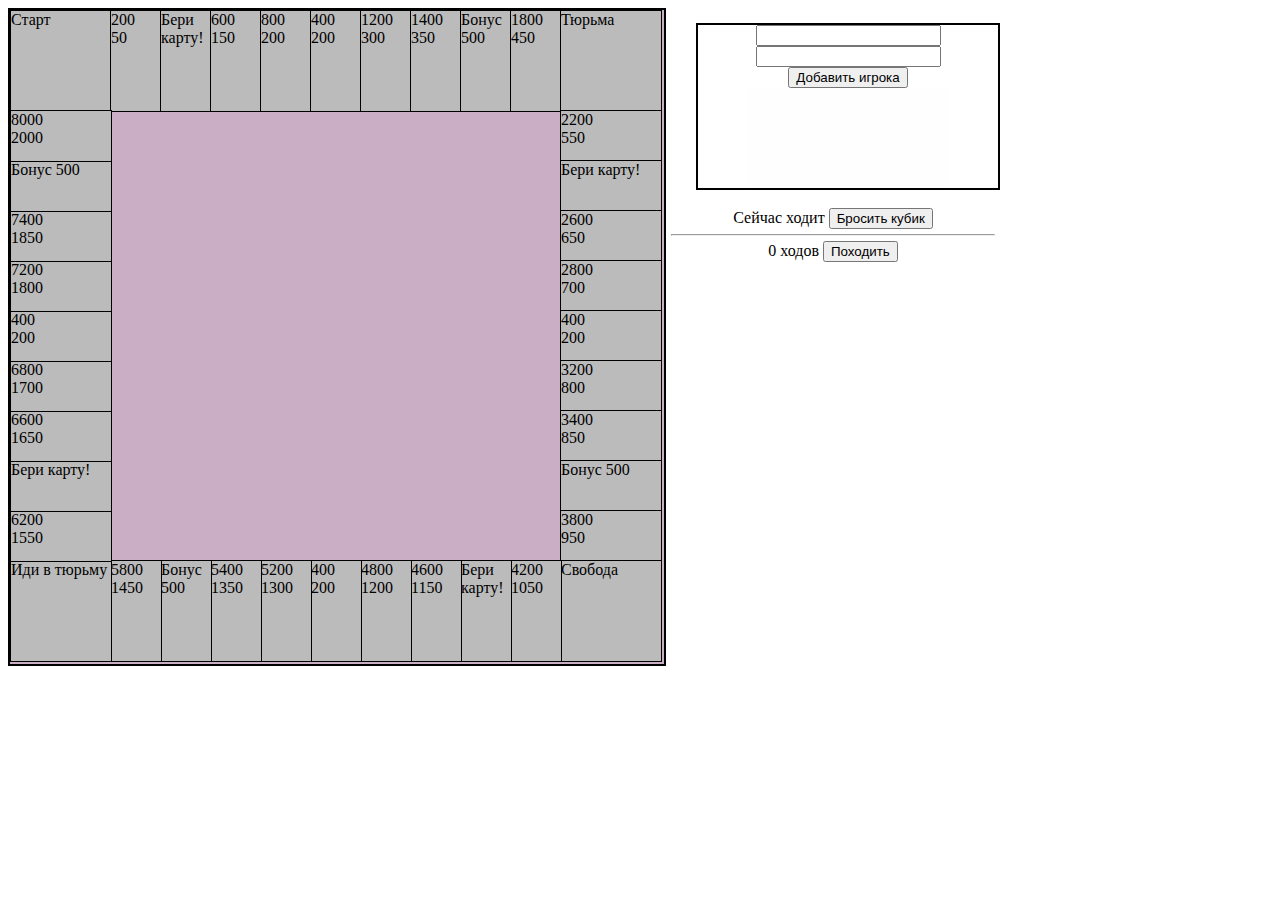
==== index.html @ 82624bb0 "Add move.js" ====
<!DOCTYPE html>
<html lang="en">
<head>
	<meta charset="UTF-8">
	<link rel="stylesheet" href="css/bootstrap.css">
	<link rel="stylesheet" href="css/bootstrap-theme.css">
	<link rel="stylesheet" href="css/css.css">
	<title>Монополия</title>
</head>

<body>

	<div id="field">
		
	</div>


<div class="playplace">

	<div id="usertable">
		<input type="number" id="funds" class="form-control">
		<input type="text" id="name" class="form-control">
		<br>
		<button id="button" class="btn btn-info">Добавить игрока</button>
	</div>

	<br>

	<span>Сейчас ходит </span><span id="playerNumber"></span>
	
	<button id="modalCub" class="btn btn-success">Бросить кубик</button>
	<hr>
	<span id="cubNumber">0</span><span> ходов</span>
	<button id="move" class="btn btn-primary">Походить</button>

	
	
	<div id=modal>
		<div id="cub">
			<div class="wrap">
			  <div class="cube">
			    <div id="front">	 </div>
			    <div id="back">	     </div>
			    <div id="top">       </div>
			    <div id="bottom">    </div>
			    <div id="left">	     </div>
			    <div id="right">     </div>
			  </div>
			</div>
			
			<div class="btns">
				<button id="btncub" class="btn btn-info" onclick="changecub()">Стоп</button>
				<button id="close" class="btn btn-danger">Закрыть</button>
			</div>
		</div>	
	</div>

</div>

	
<script src="js/field.js"></script>
<script src="js/storage.js"></script>		
<script src="js/cube.js"></script>
<script src="js/move.js"></script>
<script src="js/lib/jquery-3.3.1.js"></script>
<script src="js/lib/bootstrap.js"></script>

</body>
</html>
---- css/css.css ----
hr {
  margin: 5px;
}
 
#field {
	width: 654px;
	height: 654px;
	border: 2px solid black;
	background: #c9aec6;
	position: relative;
	float: left;
}

.playplace {
	float: left;
  text-align: center;
}

#usertable {
	position: relative;
  margin-top: 15px;
	margin-left: 30px;
	width: 300px;
	min-height: 50px;
	border: 2px solid black;
	text-align: center;
  overflow: -webkit-paged-y;
}

#modal {
  position: fixed;
  display: none;
  overflow: auto;
  top: 0px;
  left: 0px;
  z-index: 1;
  background-color: #0f091ff2;
  width: 100%;
  height: 100%;
}

.btns {
  min-height: 50px;
  width: 345px;
  margin-left: 40px;
}

#close {
  margin-top: 10px;
  cursor: pointer;
  float: right;
}

#btncub {
  margin-top: 10px;
  cursor: pointer;
  width: 120px;
  float: left;
}

#cub {
	height: 280px;
  width: 410px;
  background: #3b5158;
  margin: 0 auto;
}

.wrap {
  margin: 100px 0px 50px;
  padding-top: 85px;
  perspective: 1000px;
  perspective-origin: 100% 100%;
}

.cube {
  margin: auto;
  position: relative;
  height: 65px;
  width: 65px;
  transform-style: preserve-3d;
}

.cube > div {
  position: absolute;
  box-sizing: border-box;
  padding: 10px;
  height: 100%;
  width: 100%;
  opacity: 1;
  border: solid 1px #eeeeee;
  color: #ffffff;
  border-radius: 17px;
}

#front {
  transform: translateZ(65px);
  background: url(../img/cub1.png) center center no-repeat;
  background-size: contain;
}

#back {
  transform: translateZ(0px) rotateY(180deg);
  background: url(../img/cub2.png) center center no-repeat;
  background-size: contain;
}

#right {
  transform: rotateY(-270deg) translateX(0px);
  transform-origin: top right;
  background: url(../img/cub3.png) center center no-repeat;
  background-size: contain;
}

#left {
  transform: rotateY(270deg) translateX(0px);
  transform-origin: center left;
  background: url(../img/cub4.png) center center no-repeat;
  background-size: contain;
}

#top {
  transform: rotateX(-270deg) translateY(0px);
  transform-origin: top center;
  background: url(../img/cub5.png) center center no-repeat;
  background-size: contain;
}

#bottom {
  transform: rotateX(270deg) translateY(0px);
  transform-origin: bottom center;
  background: url(../img/cub6.png) center center no-repeat;
  background-size: contain;
}

@keyframes rotate {
  from {
    transform: rotateX(0deg) rotateY(0deg);
  }
  
  to {
    transform: rotateX(-360deg) rotateY(360deg);
  }
}

.cube {
  animation: rotate 2s infinite linear;
}

.player{
  border:1px solid black;
  box-shadow: 1px 1px 1px #123;
  width: 45px;
  height: 45px;
  border-radius: 50%;
  position: absolute;
  float: right;
  text-align: center;
  color: white;
  text-shadow: 1px 1px 1px #123;
  line-height: 43px;
}
 #player1 {
  background: red;
  top: 3px;
  left: 5px;
 }
#player2 {
  background: green;
  top: 3px;
  left: 10px;
 }
 #player3 {
  background: blue;
  top: 3px;
  left: 15px;
 }
 #player4 {
  background: yellow;
  top: 3px;
  left: 20px;
 }
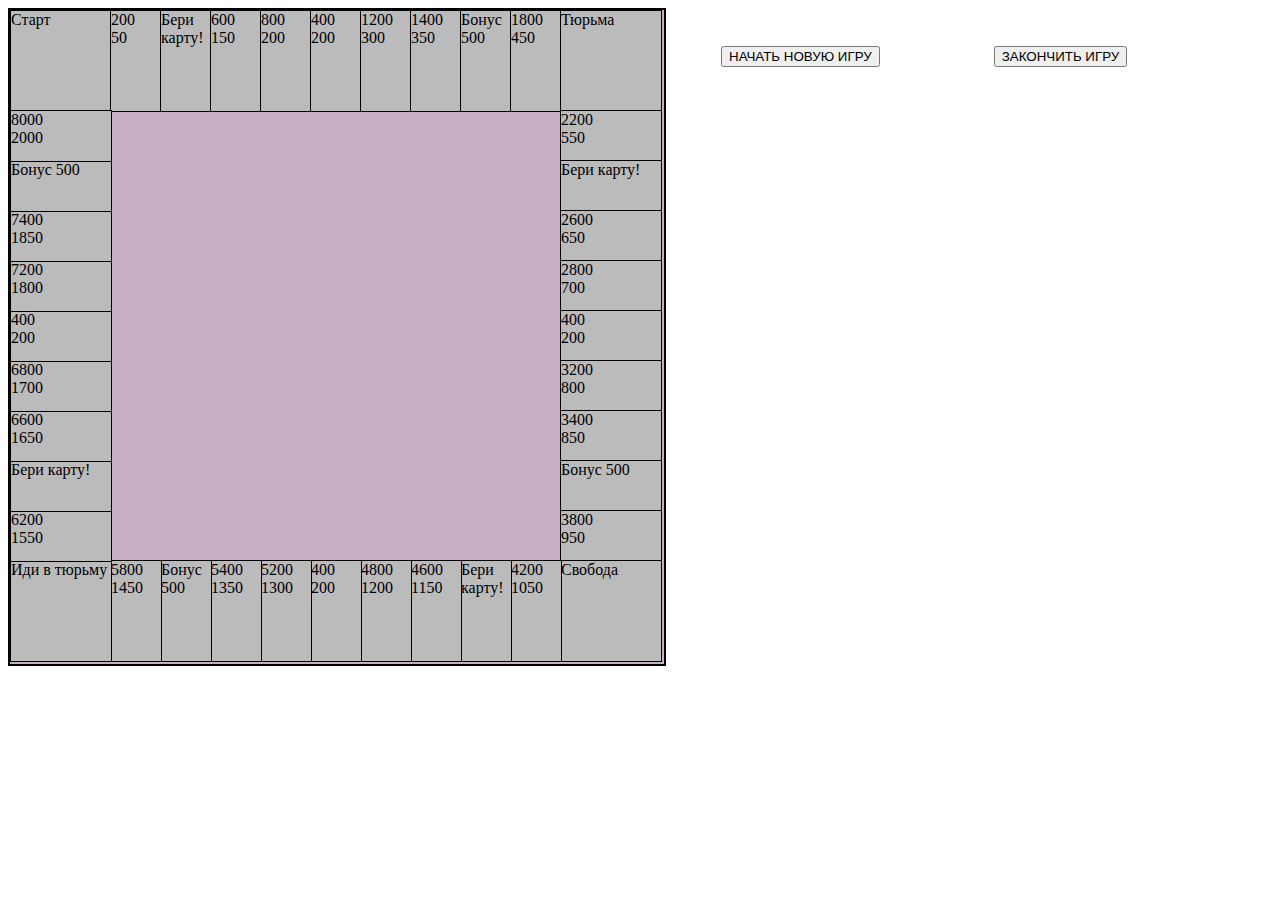
==== commit c6226ef4: "Add buttons "start game" and "end game"" ====
--- a/index.html
+++ b/index.html
@@ -17,23 +17,36 @@
 
 <div class="playplace">
 
-	<div id="usertable">
-		<input type="number" id="funds" class="form-control">
-		<input type="text" id="name" class="form-control">
-		<br>
-		<button id="button" class="btn btn-info">Добавить игрока</button>
-	</div>
-
 	<br>
 
-	<span>Сейчас ходит </span><span id="playerNumber"></span>
+	<button id="startGame" class="btn btn-info">НАЧАТЬ НОВУЮ ИГРУ</button>
+	<button id="stopGame" class="btn btn-warning">ЗАКОНЧИТЬ ИГРУ</button>
 	
-	<button id="modalCub" class="btn btn-success">Бросить кубик</button>
-	<hr>
-	<span id="cubNumber">0</span><span> ходов</span>
-	<button id="move" class="btn btn-primary">Походить</button>
+	<div id="game">
 
-	
+		<script>
+		if (localStorage.length > 1) {
+			document.getElementById('game').style.display = "block";
+		}
+	</script>
+
+		<div id="usertable">
+			<input type="number" id="funds" class="form-control" placeholder="Введите количество денег на старте">
+			<input type="text" id="name" class="form-control" placeholder="Введите имя игрока">
+			<br>
+			<button id="button" class="btn btn-info">Добавить игрока</button>
+		</div>
+
+		<br>
+
+		<span id="playerNumber"></span>
+		
+		<button id="modalCub" class="btn btn-success">Бросить кубик</button>
+		<hr>
+		<span id="cubNumber"></span>
+		<button id="move" class="btn btn-primary">Походить</button>
+
+	</div>
 	
 	<div id=modal>
 		<div id="cub">
--- a/css/css.css
+++ b/css/css.css
@@ -27,13 +27,21 @@
   overflow: -webkit-paged-y;
 }
 
+#game {
+  display: none;
+}
+
+#startGame, #stopGame {
+  margin: 20px 55px 0px;
+}
+
 #modal {
   position: fixed;
   display: none;
   overflow: auto;
   top: 0px;
   left: 0px;
-  z-index: 1;
+  z-index: 100;
   background-color: #0f091ff2;
   width: 100%;
   height: 100%;
@@ -89,7 +97,7 @@
   opacity: 1;
   border: solid 1px #eeeeee;
   color: #ffffff;
-  border-radius: 17px;
+  border-radius: 3px;
 }
 
 #front {
@@ -163,20 +171,24 @@
   background: red;
   top: 3px;
   left: 5px;
+  z-index: 5;
  }
 #player2 {
   background: green;
   top: 3px;
   left: 10px;
+  z-index: 6;
  }
  #player3 {
   background: blue;
   top: 3px;
   left: 15px;
+  z-index: 7;
  }
  #player4 {
   background: yellow;
   top: 3px;
   left: 20px;
+  z-index: 8;
  }
 
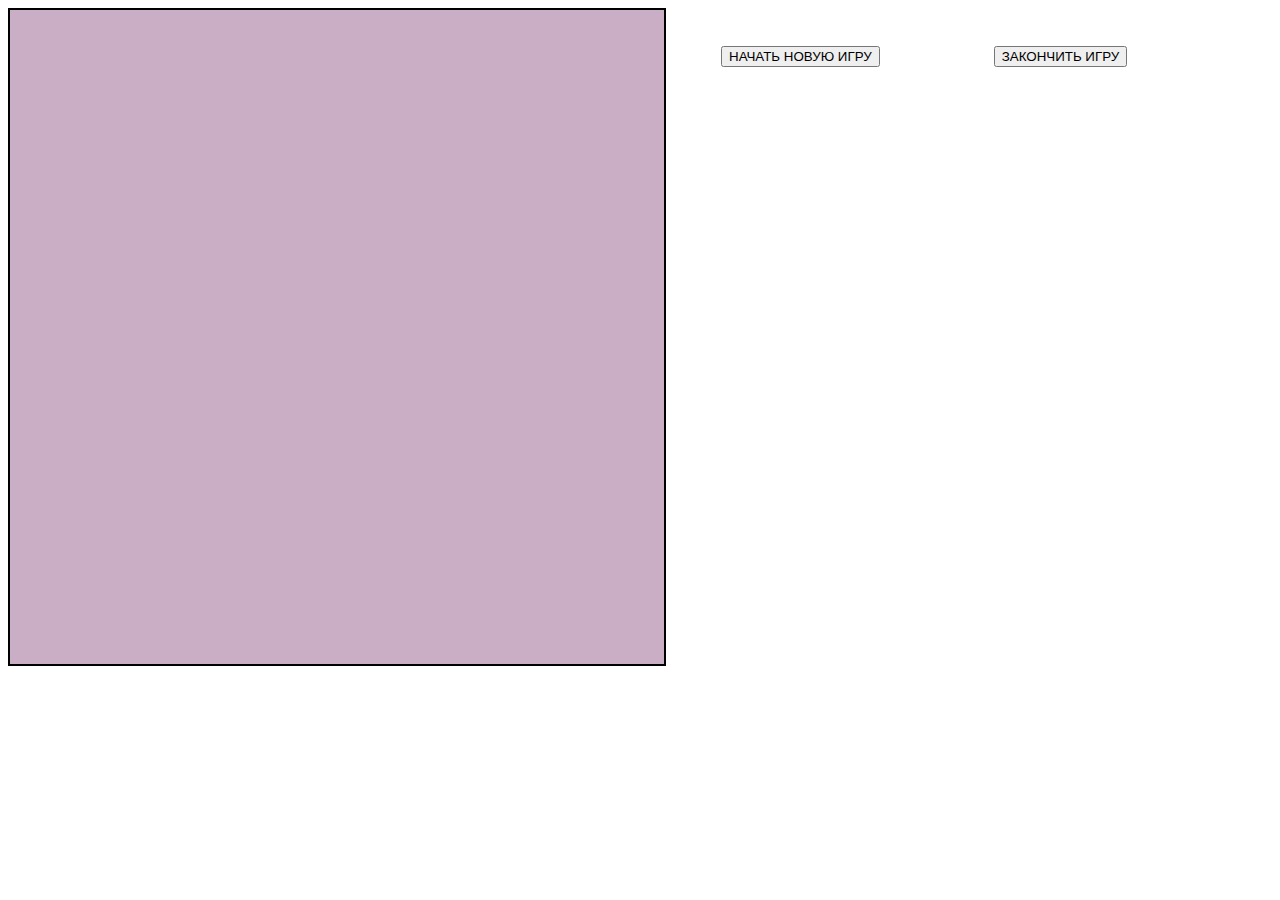
==== commit 436fe552: "Add some action" ====
--- a/index.html
+++ b/index.html
@@ -2,10 +2,11 @@
 <html lang="en">
 <head>
 	<meta charset="UTF-8">
+	<link rel="icon" href="/img/favicon.ico">
 	<link rel="stylesheet" href="css/bootstrap.css">
 	<link rel="stylesheet" href="css/bootstrap-theme.css">
 	<link rel="stylesheet" href="css/css.css">
-	<title>Монополия</title>
+	<title>VanillaJs StrategyMoney engine</title>
 </head>
 
 <body>
@@ -20,38 +21,48 @@
 	<br>
 
 	<button id="startGame" class="btn btn-info">НАЧАТЬ НОВУЮ ИГРУ</button>
-	<button id="stopGame" class="btn btn-warning">ЗАКОНЧИТЬ ИГРУ</button>
+	<button id="stopGame" class="btn btn-danger">ЗАКОНЧИТЬ ИГРУ</button>
 	
 	<div id="game">
 
-		<script>
-		if (localStorage.length > 1) {
-			document.getElementById('game').style.display = "block";
-		}
-	</script>
-
 		<div id="usertable">
-			<input type="number" id="funds" class="form-control" placeholder="Введите количество денег на старте">
-			<input type="text" id="name" class="form-control" placeholder="Введите имя игрока">
-			<br>
-			<button id="button" class="btn btn-info">Добавить игрока</button>
+			<div id="add">
+				<input type="number" id="funds" class="form-control" placeholder="Введите количество денег на старте">
+				<input type="text" id="name" class="form-control" placeholder="Введите имя игрока">
+				<br>
+				<button id="addPlayer" class="btn btn-info">Добавить игрока</button>
+				<br><br>
+				<button id="go" class="btn btn-warning">Старт</button>
+			</div>
 		</div>
 
 		<br>
 
-		<span id="playerNumber"></span>
-		
-		<button id="modalCub" class="btn btn-success">Бросить кубик</button>
-		<hr>
-		<span id="cubNumber"></span>
-		<button id="move" class="btn btn-primary">Походить</button>
+		<div id="btnGo">
+			<span id="playerNumber"></span>
+			<button id="modalCub" class="btn btn-success">Бросить кубик</button>
+			<hr>
+			<span id="cubNumber"></span>
+			<button id="move" class="btn btn-primary">Походить</button>
+		</div>
+
+		<div id="dealField">
+			<h2>Ячейка № <span id="iddeal"></span></h2>
+			<p>Сделайте выбор действия</p>
+			<hr>
+			<button id="buyField" class="btn btn-primary">Купить</button>
+			<button id="standField" class="btn btn-primary">Стоять</button>
+			<button id="payField" class="btn btn-primary">Заплатить</button>
+			<hr>
+		</div>
+			
 
 	</div>
 	
 	<div id=modal>
 		<div id="cub">
 			<div class="wrap">
-			  <div class="cube">
+			  <div id="cube">
 			    <div id="front">	 </div>
 			    <div id="back">	     </div>
 			    <div id="top">       </div>
@@ -60,17 +71,22 @@
 			    <div id="right">     </div>
 			  </div>
 			</div>
-			
-			<div class="btns">
-				<button id="btncub" class="btn btn-info" onclick="changecub()">Стоп</button>
-				<button id="close" class="btn btn-danger">Закрыть</button>
+		</div>	
+	</div>
+
+	<div id=modal2>
+		<div id="message">
+			<div class="wrap">
+			  <span id="text"></span>
+			  <button id="close" class="btn btn-danger">Закрыть</button>
 			</div>
 		</div>	
 	</div>
 
 </div>
 
-	
+<script src="js/lib/anime.min.js"></script>
+<script src="js/startGame.js"></script>	
 <script src="js/field.js"></script>
 <script src="js/storage.js"></script>		
 <script src="js/cube.js"></script>
--- a/css/css.css
+++ b/css/css.css
@@ -16,18 +16,22 @@
   text-align: center;
 }
 
-#usertable {
+#usertable, #dealField {
 	position: relative;
   margin-top: 15px;
-	margin-left: 30px;
-	width: 300px;
+	margin-left: 50px;
+	width: 400px;
 	min-height: 50px;
 	border: 2px solid black;
 	text-align: center;
   overflow: -webkit-paged-y;
 }
 
-#game {
+#dealField {
+  display: none;
+}
+
+#game, #btnGo {
   display: none;
 }
 
@@ -35,7 +39,7 @@
   margin: 20px 55px 0px;
 }
 
-#modal {
+#modal, #modal2 {
   position: fixed;
   display: none;
   overflow: auto;
@@ -56,7 +60,6 @@
 #close {
   margin-top: 10px;
   cursor: pointer;
-  float: right;
 }
 
 #btncub {
@@ -66,11 +69,13 @@
   float: left;
 }
 
-#cub {
-	height: 280px;
-  width: 410px;
+#cub, #message {
+	height: 250px;
+  width: 300px;
   background: #3b5158;
   margin: 0 auto;
+  color: white;
+  font-size: 15px;
 }
 
 .wrap {
@@ -80,15 +85,26 @@
   perspective-origin: 100% 100%;
 }
 
-.cube {
+@keyframes rotate {
+  from {
+    transform: rotateX(0deg) rotateY(0deg);
+  }
+  
+  to {
+    transform: rotateX(-360deg) rotateY(360deg);
+  }
+}
+
+#cube {
   margin: auto;
   position: relative;
   height: 65px;
   width: 65px;
   transform-style: preserve-3d;
-}
-
-.cube > div {
+  animation: rotate 1s infinite linear;
+}
+
+#cube > div {
   position: absolute;
   box-sizing: border-box;
   padding: 10px;
@@ -98,60 +114,48 @@
   border: solid 1px #eeeeee;
   color: #ffffff;
   border-radius: 3px;
+  background-position: center center;
+  background-repeat: no-repeat;
 }
 
 #front {
   transform: translateZ(65px);
-  background: url(../img/cub1.png) center center no-repeat;
+  background-image: url(../img/cub1.png);
   background-size: contain;
 }
 
 #back {
   transform: translateZ(0px) rotateY(180deg);
-  background: url(../img/cub2.png) center center no-repeat;
+  background-image: url(../img/cub2.png);
   background-size: contain;
 }
 
 #right {
   transform: rotateY(-270deg) translateX(0px);
   transform-origin: top right;
-  background: url(../img/cub3.png) center center no-repeat;
+  background-image: url(../img/cub3.png);
   background-size: contain;
 }
 
 #left {
   transform: rotateY(270deg) translateX(0px);
   transform-origin: center left;
-  background: url(../img/cub4.png) center center no-repeat;
+  background-image: url(../img/cub4.png);
   background-size: contain;
 }
 
 #top {
   transform: rotateX(-270deg) translateY(0px);
   transform-origin: top center;
-  background: url(../img/cub5.png) center center no-repeat;
+  background-image: url(../img/cub5.png);
   background-size: contain;
 }
 
 #bottom {
   transform: rotateX(270deg) translateY(0px);
   transform-origin: bottom center;
-  background: url(../img/cub6.png) center center no-repeat;
-  background-size: contain;
-}
-
-@keyframes rotate {
-  from {
-    transform: rotateX(0deg) rotateY(0deg);
-  }
-  
-  to {
-    transform: rotateX(-360deg) rotateY(360deg);
-  }
-}
-
-.cube {
-  animation: rotate 2s infinite linear;
+  background-image: url(../img/cub6.png);
+  background-size: contain;
 }
 
 .player{
@@ -191,4 +195,6 @@
   left: 20px;
   z-index: 8;
  }
-
+#buyField, #payField {
+  display: none;
+ }
